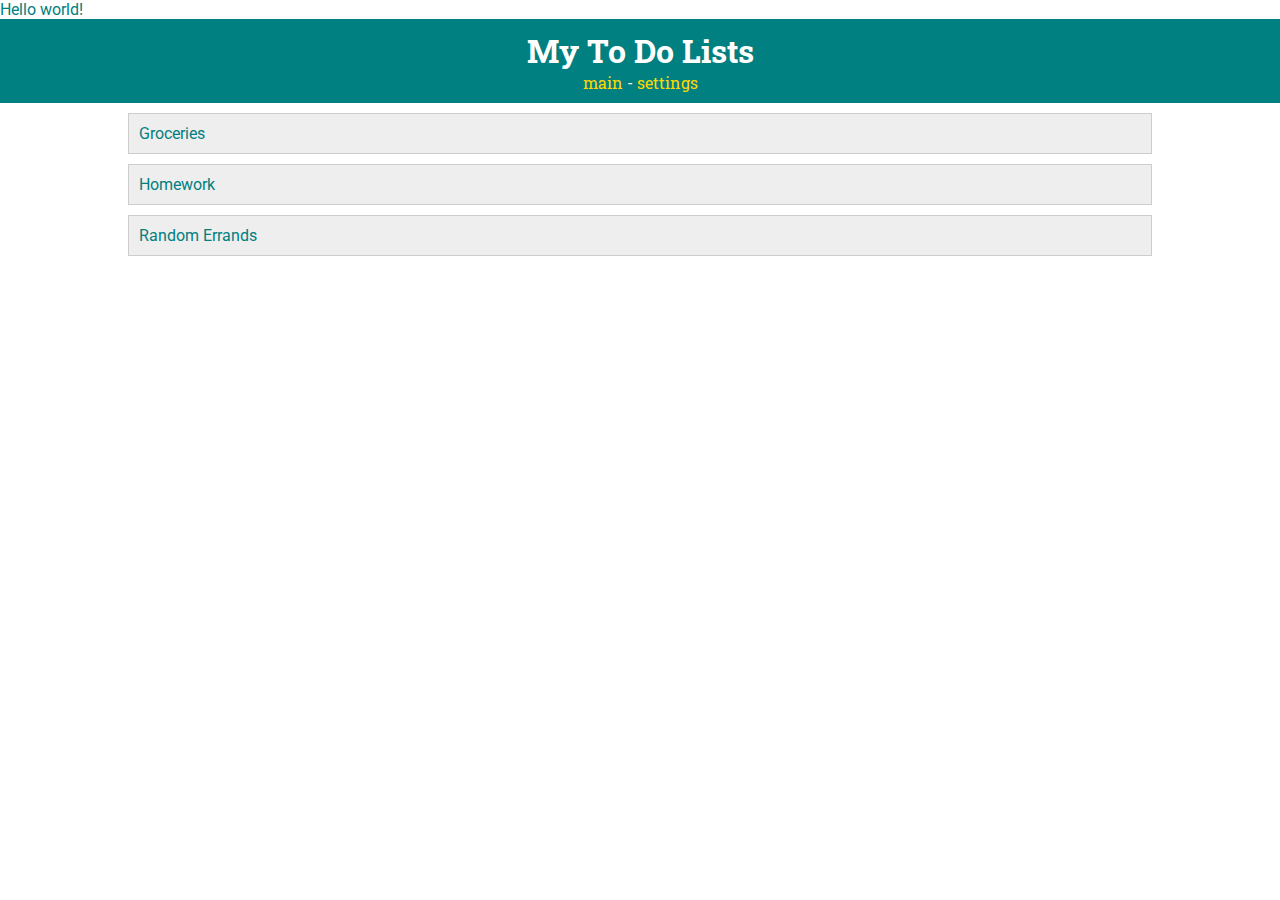
==== week4_lab/index.html @ f2db31dd "week4-lab" ====
<!DOCTYPE html>
<html>
<head>
    <title>ToDo App</title>
    <meta charset="UTF-8">
    <!-- styles -->
    <link rel="stylesheet" type="text/css" href="style.css">
    <!-- fonts -->
    <link href="https://fonts.googleapis.com/css?family=Roboto|Roboto+Slab" rel="stylesheet">
</head>

<body>
    Hello world!
    <header>
        <h1>My To Do Lists</h1>
        <nav>
            <a href="index.html">main</a> -
            <a href="settings.html">settings</a>
        </nav>
    </header>
    
    <div id="todo-lists">
        <div class="list">
            <a href="list.html">Groceries</a>
        </div>
    
        <div class="list">
           Homework
        </div>
    
        <div class="list">
           Random Errands
        </div>
    </div>
    
</body>

</html>
---- week4_lab/style.css ----
header {
    text-align: center;
}

#todo-lists {
    margin: 0 auto;
    width: 80%;
}

body {
    margin: 0;
}

/*********** HEADER ************/
header {
    text-align: center;
    padding: 10px;
}

h1 {
    margin: 0;
}

/*********** LISTS ************/
#todo-lists {
    margin: 0 auto;
    width: 80%;
    padding-top: 10px;
}

.list {
    padding: 10px;
    margin-bottom: 10px;
}

.list-title {
    margin-left: 20px;
}

body {
    margin: 0;
    color: teal;
}

/*********** HEADER ************/

header {
    text-align: center;
    padding: 10px;
    background-color: teal;
    color: white;
}

h1 {
    margin: 0;
}

/*********** LISTS ************/
#todo-lists {
    margin: 0 auto;
    width: 80%;
    padding-top: 10px;
}

.list {
    padding: 10px;
    margin-bottom: 10px;
    background-color: #eeeeee;
    border: 1px solid #cccccc;
}

.list-title {
    margin-left: 20px;
}

header a {
    color: gold;
    text-decoration: none;
}

.list a {
    color: teal;
    text-decoration: none;
}

body {
    margin: 0;
    color: teal;
    font-family: 'Roboto', sans-serif;
}

/*********** HEADER ************/

header {
    text-align: center;
    padding: 10px;
    background-color: teal;
    color: white;
    font-family: 'Roboto Slab', serif;
}
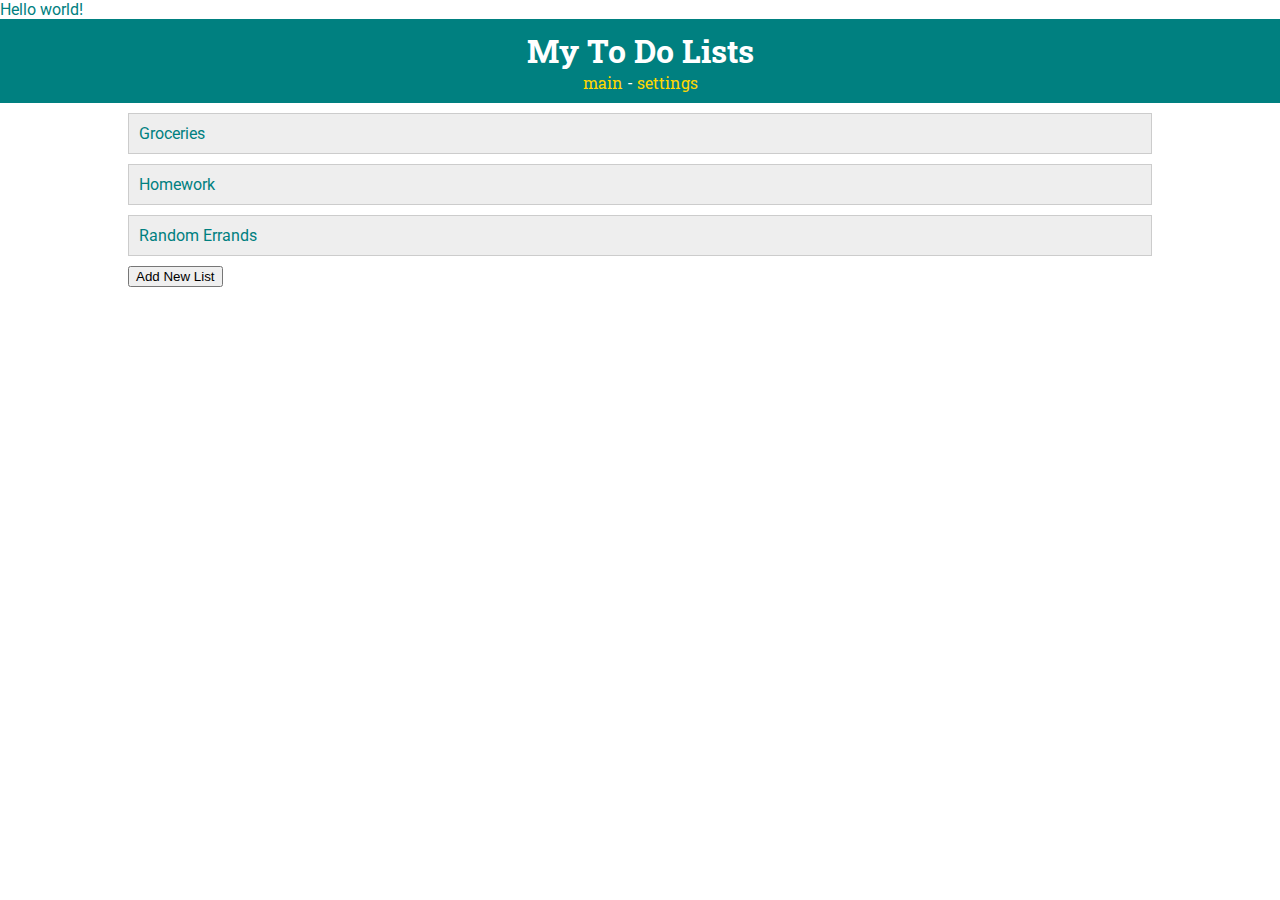
==== commit 97922bed: "js" ====
--- a/week4_lab/index.html
+++ b/week4_lab/index.html
@@ -6,7 +6,10 @@
     <!-- styles -->
     <link rel="stylesheet" type="text/css" href="style.css">
     <!-- fonts -->
-    <link href="https://fonts.googleapis.com/css?family=Roboto|Roboto+Slab" rel="stylesheet">
+    <link href="https://fonts.googleapis.com/css?family=Roboto|Roboto+Slab" 
+          rel="stylesheet">
+    <!-- javascript -->
+    <script src="main.js" type="text/javascript"></script>
 </head>
 
 <body>
@@ -31,6 +34,7 @@
         <div class="list">
            Random Errands
         </div>
+        <button onclick="addNewList()">Add New List</button>
     </div>
     
 </body>
